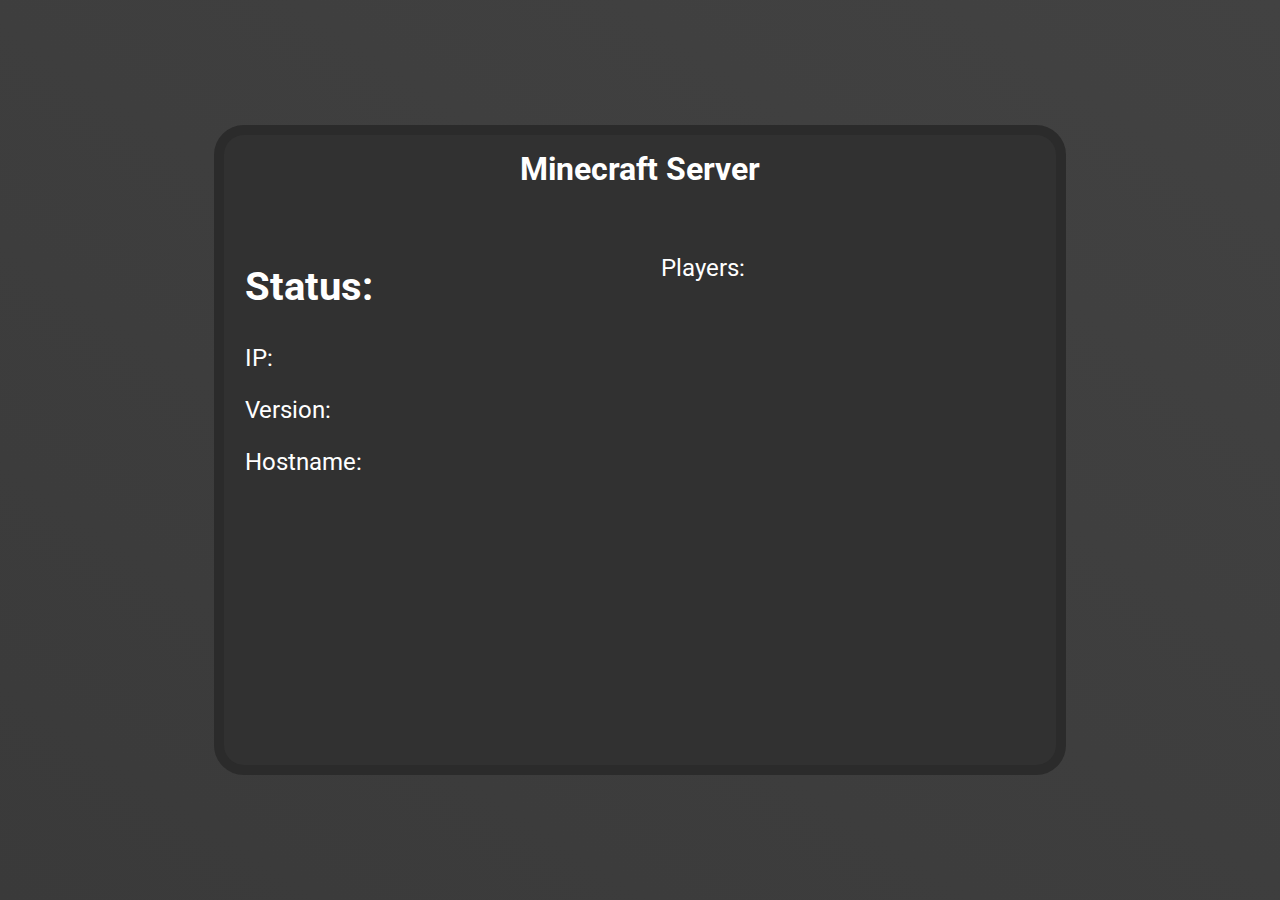
==== minecraft/minecraft.html @ 4b99e6cd "adding second page" ====
<!DOCTYPE html>
<html>
  <head>
    <meta charset="UTF-8" />
    <meta http-equiv="X-UA-Compatible" content="IE=edge" />
    <meta name="viewport" content="width=device-width, initial-scale=1.0" />
    <link rel="stylesheet" href="styles.css" />
    <link rel="preconnect" href="https://fonts.googleapis.com" />
    <link rel="preconnect" href="https://fonts.gstatic.com" crossorigin />
    <link
      href="https://fonts.googleapis.com/css2?family=Roboto:wght@400;700&display=swap"
      rel="stylesheet"
    />
    <title>Document</title>
  </head>
  <body>
    <div class="container">
      <div class="main-content">
        <h1>Minecraft Server</h1>
        <div class="server">
          <section class="server-info">
            <h2>Status: <span class="status-span"></span></h3>
            <p>IP: <span class="status-ip"></span></p>
            <p>Version: <span class="status-version"></span></p>
            <p>Hostname: <span class="status-hostname"></span></p>
          </section>
          <section class="player-list">
            <p>Players: <span class="player-list"></span></p>
          </section>
        </div>
      </div>
    </div>
    <script src="main.js"></script>
  </body>
</html>
---- minecraft/styles.css ----
:root {
  box-sizing: border-box;
  font-family: "Roboto", sans-serif;
}
html,
body {
  margin: 0;
  padding: 0;
}
body {
  background: rgb(84, 84, 84);
  background: linear-gradient(
    34deg,
    rgb(58, 58, 58) 0%,
    rgba(66, 66, 66, 1) 100%
  );
  height: 100vh;
  display: flex;
}
section {
  width: 45%;
  margin: 2.5%;
}
h1 {
  text-align: center;
  margin-top: 15px;
}
h2 {
  font-size: 2.5rem;
}
p {
  font-size: 1.5rem;
}
.container {
  width: 65%;
  height: 70%;
  background-color: rgb(49, 49, 49);
  margin: auto;
  border-radius: 30px;
  border: 10px solid rgb(43, 43, 43);
}
.main-content {
  color: white;
}
.server-info {
}
.player-list {
}
.server {
  display: flex;
}
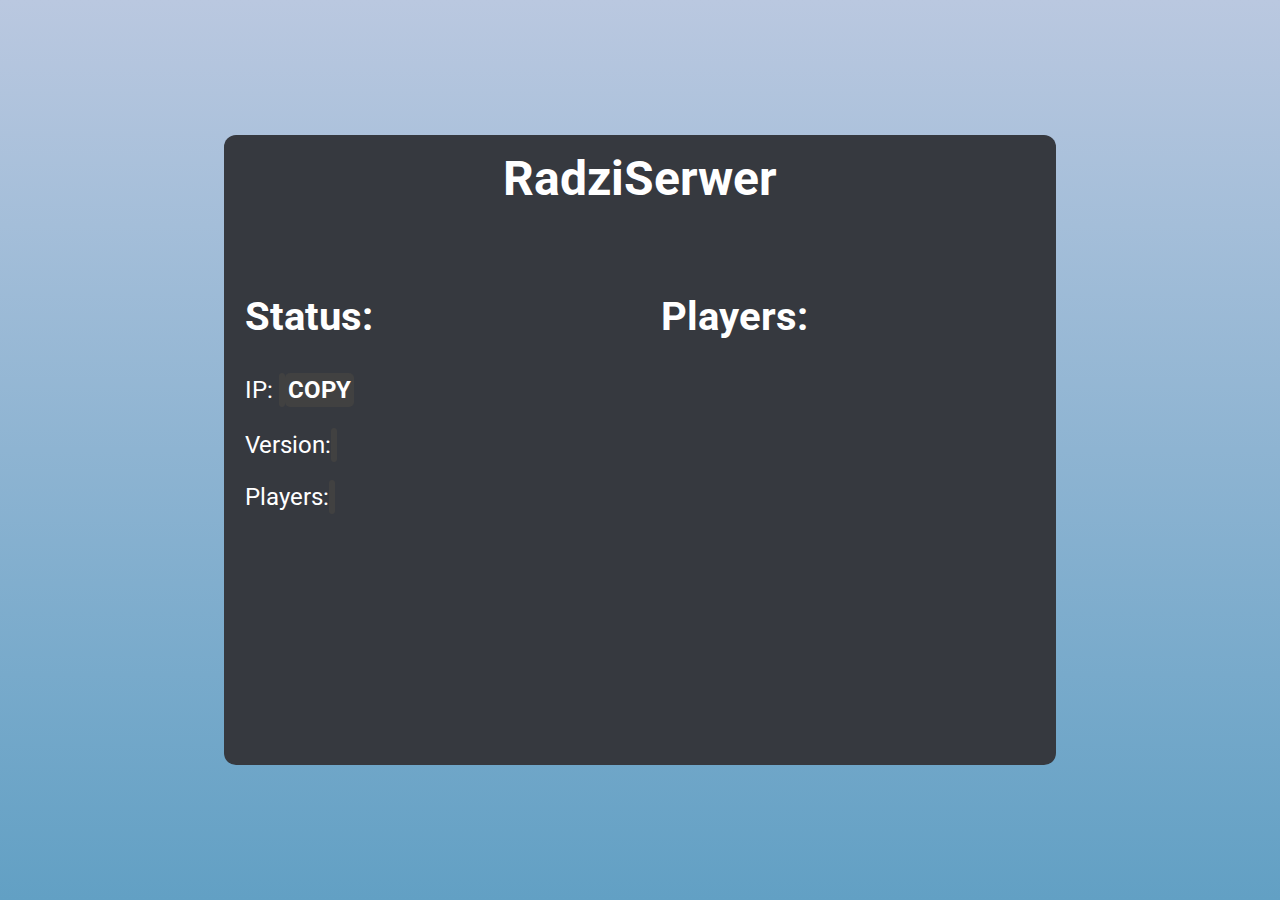
==== commit c46b7d2b: "linking site to server's api" ====
--- a/minecraft/minecraft.html
+++ b/minecraft/minecraft.html
@@ -16,16 +16,17 @@
   <body>
     <div class="container">
       <div class="main-content">
-        <h1>Minecraft Server</h1>
+        <h1>RadziSerwer</h1>
         <div class="server">
           <section class="server-info">
-            <h2>Status: <span class="status-span"></span></h3>
-            <p>IP: <span class="status-ip"></span></p>
-            <p>Version: <span class="status-version"></span></p>
-            <p>Hostname: <span class="status-hostname"></span></p>
+            <h2>Status: <span class="online-status"></span></h3>
+            <p>IP: <span class="ip-status blacbg"></span> <span class="blacbg copyButton">COPY</span></p>
+            <p>Version: <span class="version-status blacbg"></span></p>
+            <p>Players: <span class="players-status blacbg"></span></p>
+            
           </section>
           <section class="player-list">
-            <p>Players: <span class="player-list"></span></p>
+            <h2>Players: <span class="player-status"></span></p>
           </section>
         </div>
       </div>
--- a/minecraft/styles.css
+++ b/minecraft/styles.css
@@ -8,12 +8,7 @@
   padding: 0;
 }
 body {
-  background: rgb(84, 84, 84);
-  background: linear-gradient(
-    34deg,
-    rgb(58, 58, 58) 0%,
-    rgba(66, 66, 66, 1) 100%
-  );
+  background-image: linear-gradient(to top, #62a0c4 0%, #bac8e0 100%);
   height: 100vh;
   display: flex;
 }
@@ -24,6 +19,7 @@
 h1 {
   text-align: center;
   margin-top: 15px;
+  font-size: 3rem;
 }
 h2 {
   font-size: 2.5rem;
@@ -34,10 +30,9 @@
 .container {
   width: 65%;
   height: 70%;
-  background-color: rgb(49, 49, 49);
+  background-color: rgb(54, 57, 63);
   margin: auto;
-  border-radius: 30px;
-  border: 10px solid rgb(43, 43, 43);
+  border-radius: 12px;
 }
 .main-content {
   color: white;
@@ -46,6 +41,30 @@
 }
 .player-list {
 }
+
 .server {
   display: flex;
 }
+.online-status {
+  border-radius: 6px;
+  padding: 4px;
+}
+.blacbg {
+  background-color: rgb(65, 65, 65);
+  border-radius: 5px;
+  padding: 3px;
+  font-weight: 700;
+}
+.copyButton {
+  display: inline-block;
+  cursor: pointer;
+  transition: background-color, transform 0.175s;
+  background-color: rgb(65, 65, 65);
+}
+.copyButtonClick {
+  background-color: rgb(53, 53, 53);
+  transform: scale(1.05);
+}
+.player-status {
+  font-size: 1.5rem;
+}
